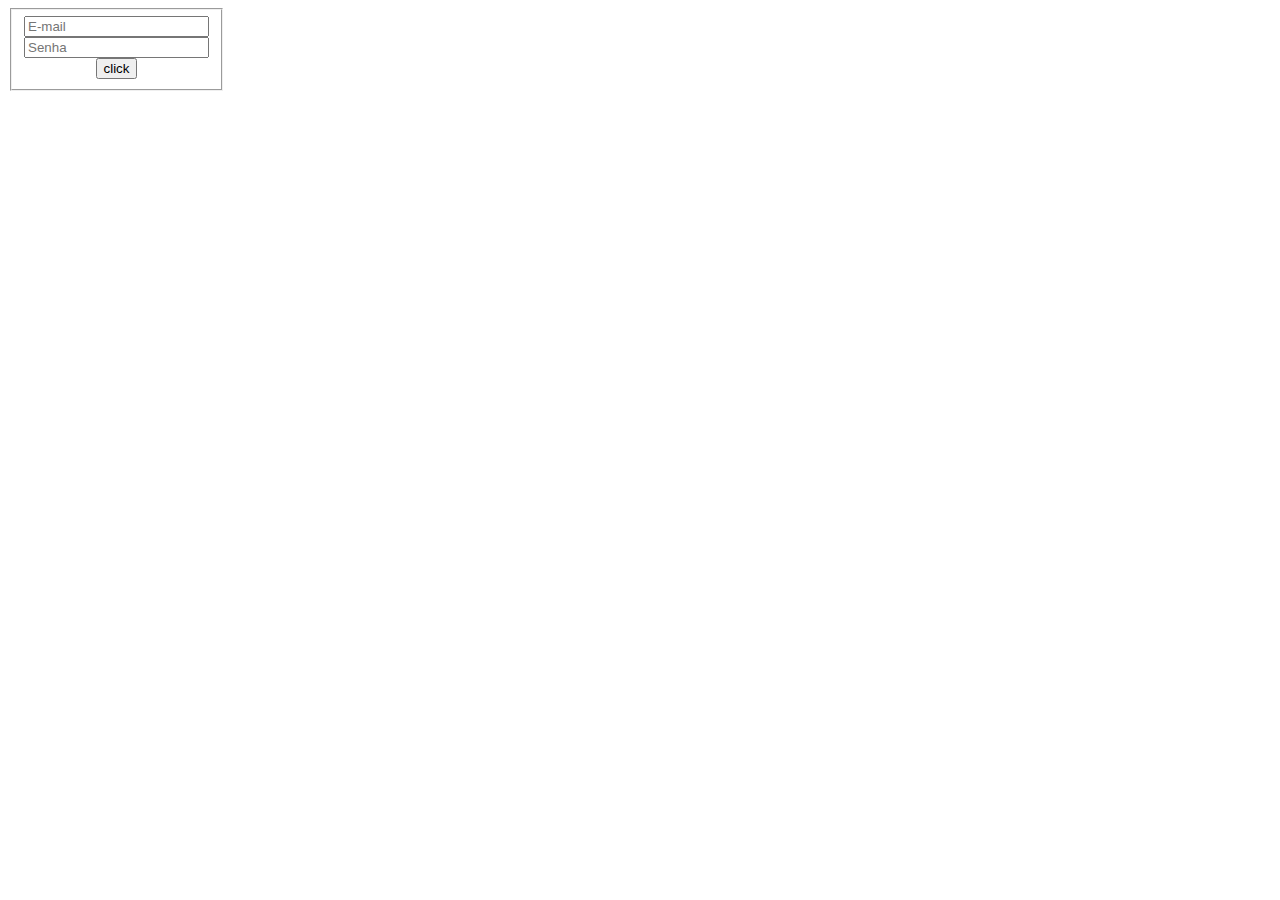
==== index.html @ 93a9d25d "Initial commit" ====
<!DOCTYPE html>
<html lang="pt-br">
<head>
    <meta charset="UTF-8">
    <meta http-equiv="X-UA-Compatible" content="IE=edge">
    <meta name="viewport" content="width=device-width, initial-scale=1.0">
    <title>Formulário</title>
    <link rel="stylesheet" href="style.css">
</head>
<body>
    <div>

    </div>
    <div>
        <form action="">
            <fieldset>
                <div class="login-input">
                    <input type="email" placeholder="E-mail">
                    <input type="password" placeholder="Senha">
                    <a href="pag02.html"><button>click</button></a>
                </div>
            </fieldset>
        </form>
    </div>
</body>
</html>
---- style.css ----
@charset "UTF-8";


body{
    display: flex;
    flex-direction:row;
  
    
}

form {
    align-items: left;
}

.login-input {
    display: flex;
    flex-direction: column;
    flex-wrap: wrap;
    justify-content: space-between;
    align-content: center;
    align-items: center;
   
}
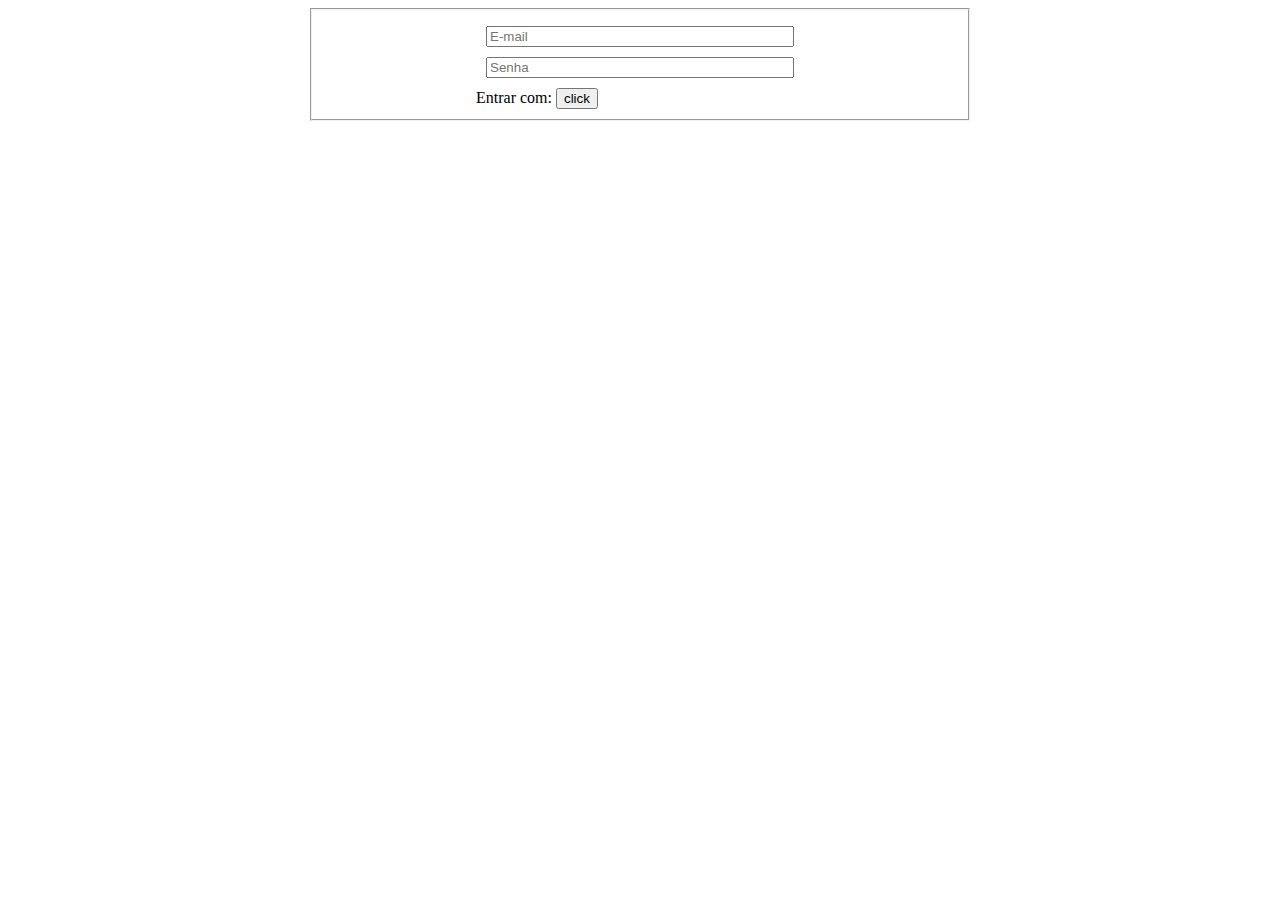
==== commit 725ce751: "Começando um formulário" ====
--- a/index.html
+++ b/index.html
@@ -9,16 +9,16 @@
 </head>
 <body>
     <div>
-
     </div>
     <div>
         <form action="">
-            <fieldset>
-                <div class="login-input">
-                    <input type="email" placeholder="E-mail">
-                    <input type="password" placeholder="Senha">
-                    <a href="pag02.html"><button>click</button></a>
-                </div>
+            <fieldset class="form-login">
+                    <div class="login-input">
+                        <input type="email" placeholder="E-mail">
+                        <input type="password" placeholder="Senha">
+                        <label for="img">Entrar com:</label>
+                        <a href="pag02.html"><button>click</button></a>
+                    </div>
             </fieldset>
         </form>
     </div>
--- a/style.css
+++ b/style.css
@@ -1,24 +1,21 @@
 @charset "UTF-8";
 
-
-body{
+.form-login  {
+    width: 50%;
+    padding: auto;
+    height: auto;
+    margin: auto;
     display: flex;
-    flex-direction:row;
-  
+    justify-content: space-evenly;
     
 }
 
-form {
-    align-items: left;
-}
-
-.login-input {
+.login-input input{
     display: flex;
     flex-direction: column;
     flex-wrap: wrap;
-    justify-content: space-between;
-    align-content: center;
     align-items: center;
-   
+    margin: 10px;
+    width: 300px;
 }
 
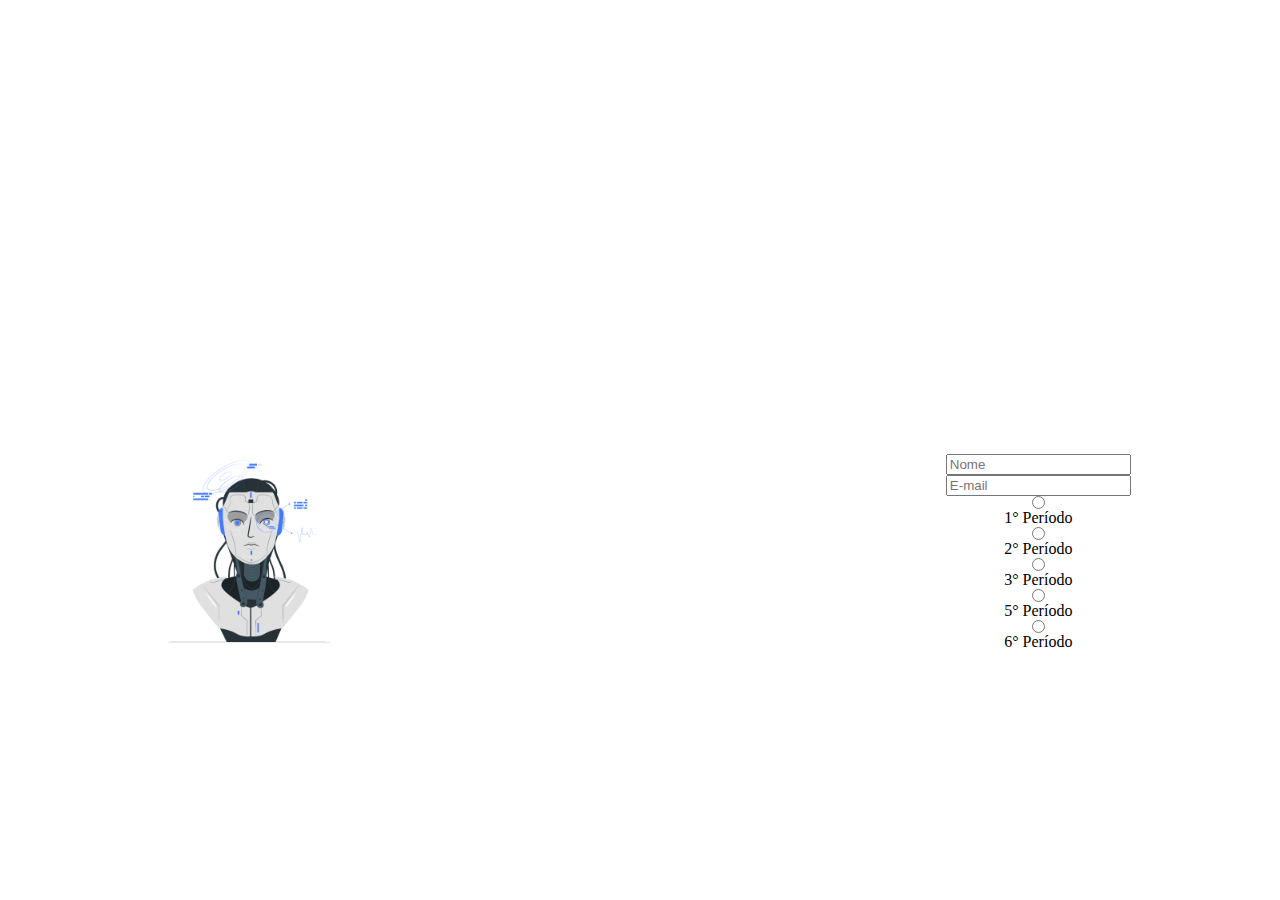
==== commit efd7a5df: "Criando a estrutura usando flexbox" ====
--- a/index.html
+++ b/index.html
@@ -8,19 +8,28 @@
     <link rel="stylesheet" href="style.css">
 </head>
 <body>
-    <div>
-    </div>
-    <div>
-        <form action="">
-            <fieldset class="form-login">
-                    <div class="login-input">
-                        <input type="email" placeholder="E-mail">
-                        <input type="password" placeholder="Senha">
-                        <label for="img">Entrar com:</label>
-                        <a href="pag02.html"><button>click</button></a>
-                    </div>
-            </fieldset>
-        </form>
-    </div>
+    <main>
+        <div class="robot-img">
+            <img src="imagens/Robot face.gif" alt="">
+        </div>
+        <div></div>
+            <form action="">
+                <div class="inputs">
+                    <input type="text" value="" placeholder="Nome">
+                    <input type="email" name="" id="" placeholder="E-mail">
+                    <input type="radio" id="curso" name="curso" value="curso">
+                    <label for="curso">1° Período</label>
+                    <input type="radio" id="curso" name="curso" value="curso">
+                    <label for="curso">2° Período</label>
+                    <input type="radio" id="curso" name="curso" value="curso">
+                    <label for="curso">3° Período</label>
+                    <input type="radio" id="curso" name="curso" value="curso">
+                    <label for="curso">5° Período</label>
+                    <input type="radio" id="curso" name="curso" value="curso">
+                    <label for="curso">6° Período</label>
+                </div>
+            </form>
+        </div>
+    </main>
 </body>
 </html>--- a/style.css
+++ b/style.css
@@ -1,21 +1,31 @@
 @charset "UTF-8";
 
-.form-login  {
-    width: 50%;
-    padding: auto;
-    height: auto;
-    margin: auto;
-    display: flex;
-    justify-content: space-evenly;
-    
+* {
+    margin: 0;
 }
 
-.login-input input{
+main {
+    height: 100%;
     display: flex;
+    flex-direction: row;
+    justify-content: center;
+    justify-content: space-around;
+    align-items: center;
+    margin-top: 50vh
+}
+
+.robot-img > img {
+    width: 200px;
+    height: 200px;
+}
+
+
+
+.inputs {
+    display: flex; 
     flex-direction: column;
     flex-wrap: wrap;
+    justify-content: space-around;
+    align-content: center;
     align-items: center;
-    margin: 10px;
-    width: 300px;
 }
-
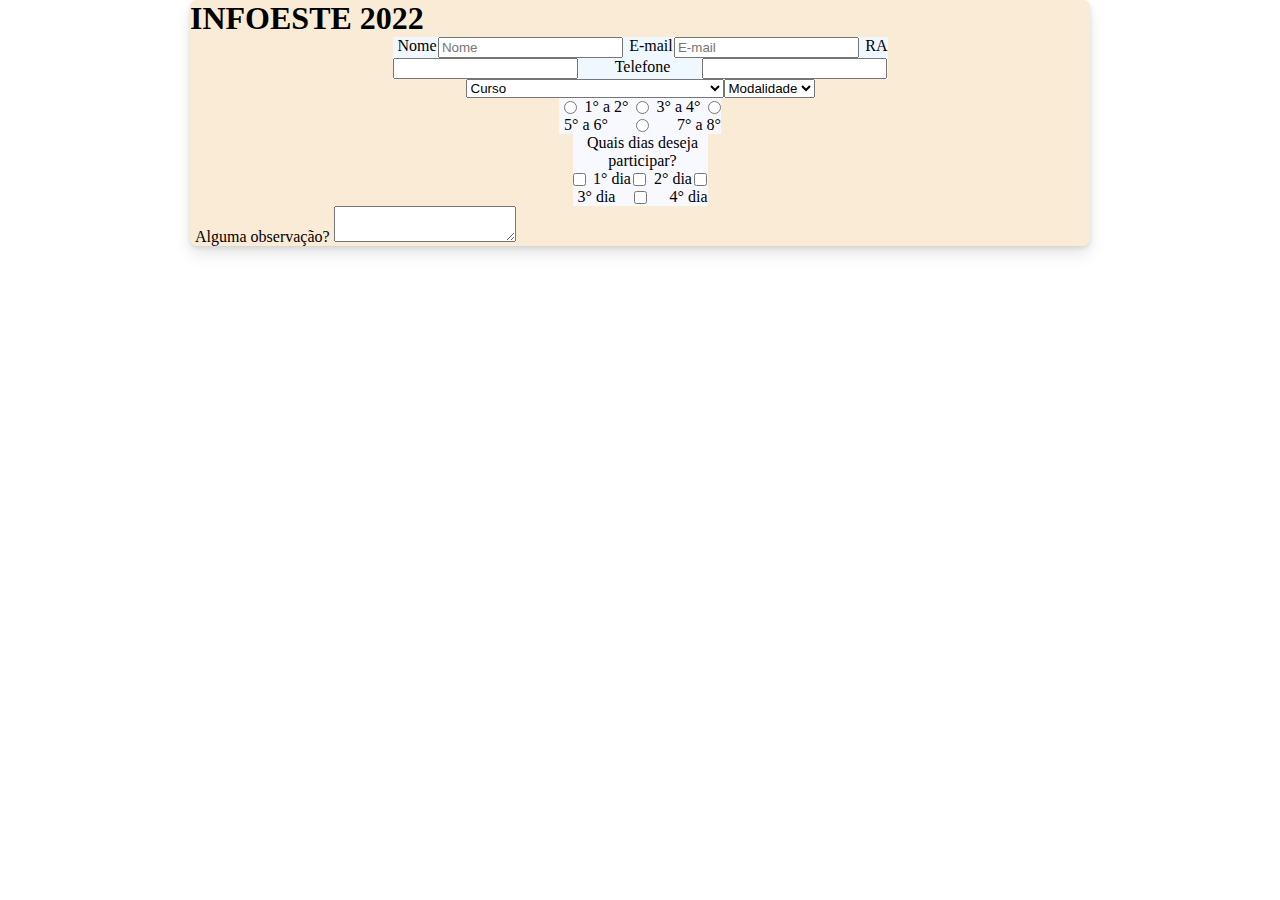
==== commit 2d45c96a: "criando o conteúdo e ajustando com flexbox" ====
--- a/index.html
+++ b/index.html
@@ -8,28 +8,66 @@
     <link rel="stylesheet" href="style.css">
 </head>
 <body>
-    <main>
-        <div class="robot-img">
-            <img src="imagens/Robot face.gif" alt="">
-        </div>
-        <div></div>
-            <form action="">
-                <div class="inputs">
-                    <input type="text" value="" placeholder="Nome">
-                    <input type="email" name="" id="" placeholder="E-mail">
+    <div class="formulario">
+        <form action="">
+            <div class="inputs">
+
+                <h1>INFOESTE 2022</h1>
+                <div class="dados-pessoais">
+                    <label for="">Nome</label>
+                    <input name="nome" type="text" value="" placeholder="Nome">
+                    <label for="email">E-mail</label>
+                    <input type="email" name="email" id="" placeholder="E-mail">
+                    <label for="ra">RA</label>
+                    <input type="text" name="ra" id="">
+                    <label for="telefone">Telefone</label>
+                    <input type="tel">
+                </div>
+
+                <div class="cursos">
+                    <select>
+                        <option selected disabled> Curso</option>
+                        <option> Análise e desenvolvimento de Sistemas</option>
+                        <option> Ciencia da computação</option>
+                        <option> Sistemas de informação</option>
+                    </select>
+                    <select>
+                        <option selected disabled>Modalidade</option>
+                        <option>Presencial</option>
+                        <option>EAD</option>
+                        <option>Flexível</option>
+                    </select>
+                </div>
+
+                <div class="termo">
                     <input type="radio" id="curso" name="curso" value="curso">
-                    <label for="curso">1° Período</label>
+                    <label for="curso">1° a 2° </label>
                     <input type="radio" id="curso" name="curso" value="curso">
-                    <label for="curso">2° Período</label>
+                    <label for="curso">3° a 4°</label>
                     <input type="radio" id="curso" name="curso" value="curso">
-                    <label for="curso">3° Período</label>
+                    <label for="curso">5° a 6° </label>
                     <input type="radio" id="curso" name="curso" value="curso">
-                    <label for="curso">5° Período</label>
-                    <input type="radio" id="curso" name="curso" value="curso">
-                    <label for="curso">6° Período</label>
+                    <label for="curso">7° a 8°</label>
                 </div>
-            </form>
-        </div>
-    </main>
+
+                <div class="dias">
+                <label for="check">Quais dias deseja participar?</label>
+                   <input type="checkbox" name="check">
+                   <label for="check">1° dia</label>
+                   <input type="checkbox" name="check">
+                   <label for="check">2° dia</label>
+                   <input type="checkbox" name="check">
+                   <label for="check">3° dia</label>
+                   <input type="checkbox" name="check">
+                   <label for="check">4° dia</label>
+                </div>
+
+                <div class="area-texto">
+                    <label for="txt">Alguma observação?</label>
+                    <textarea name='txt'></textarea>
+                </div>
+            </div>
+        </form>
+    </div>
 </body>
 </html>--- a/style.css
+++ b/style.css
@@ -4,28 +4,57 @@
     margin: 0;
 }
 
-main {
-    height: 100%;
+
+.formulario {
+    background-color: white;
+    border-radius: 7px;
+    box-shadow: rgba(0, 0, 0, 0.1) 0px 2px 4px 0px, rgba(0, 0, 0, 0.1) 0px 8px 16px 0px;
+    background-color: antiquewhite;
+    margin: 0 auto;  
+    width: 100vh; 
+}
+.dados-pessoais {
     display: flex;
     flex-direction: row;
-    justify-content: center;
-    justify-content: space-around;
-    align-items: center;
-    margin-top: 50vh
+    flex-wrap: wrap;
+    justify-content: space-between; 
+    background-color: aliceblue;
+    width:55%;
+    margin: 0 auto;
+    
 }
 
-.robot-img > img {
-    width: 200px;
-    height: 200px;
+.termo {
+    display: flex;
+    flex-direction: row;
+    align-items: center;
+    flex-wrap: wrap;  
+    justify-content: space-between;
+    width: 18%;
+    margin: 0 auto;
+    background-color: ghostwhite;
+   
 }
 
+.termo input, label {
+   margin-left: 5px;
+}
 
+.cursos {
+    display: flex;
+    justify-content: center;
+}
 
-.inputs {
-    display: flex; 
-    flex-direction: column;
-    flex-wrap: wrap;
-    justify-content: space-around;
-    align-content: center;
+.dias {
+    display: flex;
+    flex-direction: row;
     align-items: center;
+    flex-wrap: wrap;  
+    justify-content: space-between;
+    width: 15%;
+    margin: 0 auto;
+    background-color: ghostwhite;
+    text-align: center;
+   
 }
+
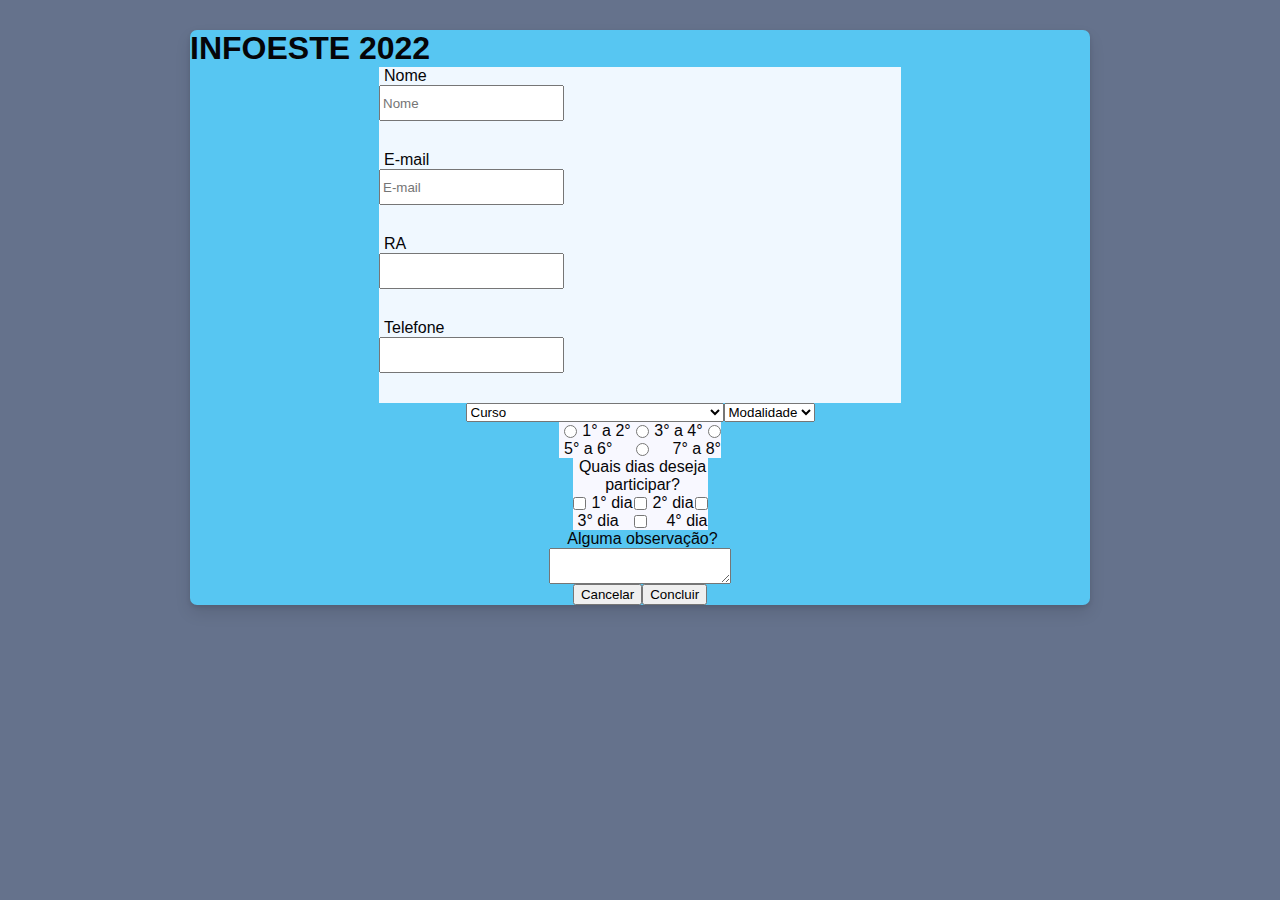
==== commit 207fb8ce: "ajustando items no CSS" ====
--- a/index.html
+++ b/index.html
@@ -11,12 +11,11 @@
     <div class="formulario">
         <form action="">
             <div class="inputs">
-
                 <h1>INFOESTE 2022</h1>
                 <div class="dados-pessoais">
-                    <label for="">Nome</label>
+                    <label for="none">Nome</label>
                     <input name="nome" type="text" value="" placeholder="Nome">
-                    <label for="email">E-mail</label>
+                    <label for="email">E-mail</label> 
                     <input type="email" name="email" id="" placeholder="E-mail">
                     <label for="ra">RA</label>
                     <input type="text" name="ra" id="">
@@ -28,8 +27,13 @@
                     <select>
                         <option selected disabled> Curso</option>
                         <option> Análise e desenvolvimento de Sistemas</option>
-                        <option> Ciencia da computação</option>
-                        <option> Sistemas de informação</option>
+                        <option>Ciência da computação</option>
+                        <option>Ciência de dados</option>
+                        <option>Gestão da Tecnologia da Informação</option>
+                        <option>Jogos Digitais</option>
+                        <option>Redes de Computadores</option>
+                        <option> Sistemas de Informação</option>
+                        <option>Sistemas para Internet</option>
                     </select>
                     <select>
                         <option selected disabled>Modalidade</option>
@@ -66,6 +70,10 @@
                     <label for="txt">Alguma observação?</label>
                     <textarea name='txt'></textarea>
                 </div>
+                <div class="botoes">
+                    <button>Cancelar</button>
+                    <button>Concluir</button>
+                </div>
             </div>
         </form>
     </div>
--- a/style.css
+++ b/style.css
@@ -2,26 +2,48 @@
 
 * {
     margin: 0;
+
 }
 
+:root {
+    --cor1: #F2F2F2;
+    --cor2: #57C6F2;
+    --cor3: #52B5F2;
+    --cor4: #65728C;
+    --cor5: #050508;
+}
+
+body {
+    background-color: var(--cor4);
+    font-family: sans-serif;
+    color: var(--cor5);
+}
 
 .formulario {
     background-color: white;
     border-radius: 7px;
     box-shadow: rgba(0, 0, 0, 0.1) 0px 2px 4px 0px, rgba(0, 0, 0, 0.1) 0px 8px 16px 0px;
-    background-color: antiquewhite;
+    background-color: var(--cor2);
     margin: 0 auto;  
+    margin-top: 30px;
     width: 100vh; 
 }
+
 .dados-pessoais {
-    display: flex;
-    flex-direction: row;
-    flex-wrap: wrap;
-    justify-content: space-between; 
     background-color: aliceblue;
-    width:55%;
-    margin: 0 auto;
-    
+    width:58%;
+    margin: 0 auto; 
+}
+
+.dados-pessoais > input {
+    display: inline;
+    width: 40;
+    height: 30px;
+    margin-bottom: 30px;
+}
+
+.dados-pessoais > label {
+    display: block;
 }
 
 .termo {
@@ -31,9 +53,8 @@
     flex-wrap: wrap;  
     justify-content: space-between;
     width: 18%;
-    margin: 0 auto;
+    margin: auto;
     background-color: ghostwhite;
-   
 }
 
 .termo input, label {
@@ -54,7 +75,18 @@
     width: 15%;
     margin: 0 auto;
     background-color: ghostwhite;
-    text-align: center;
-   
+    text-align: center; 
 }
 
+.area-texto {
+    display: flex;
+    align-items: center;
+    flex-direction: column;
+    
+}
+
+.botoes{
+    display: flex;
+    flex-direction: row;
+    justify-content: center;
+}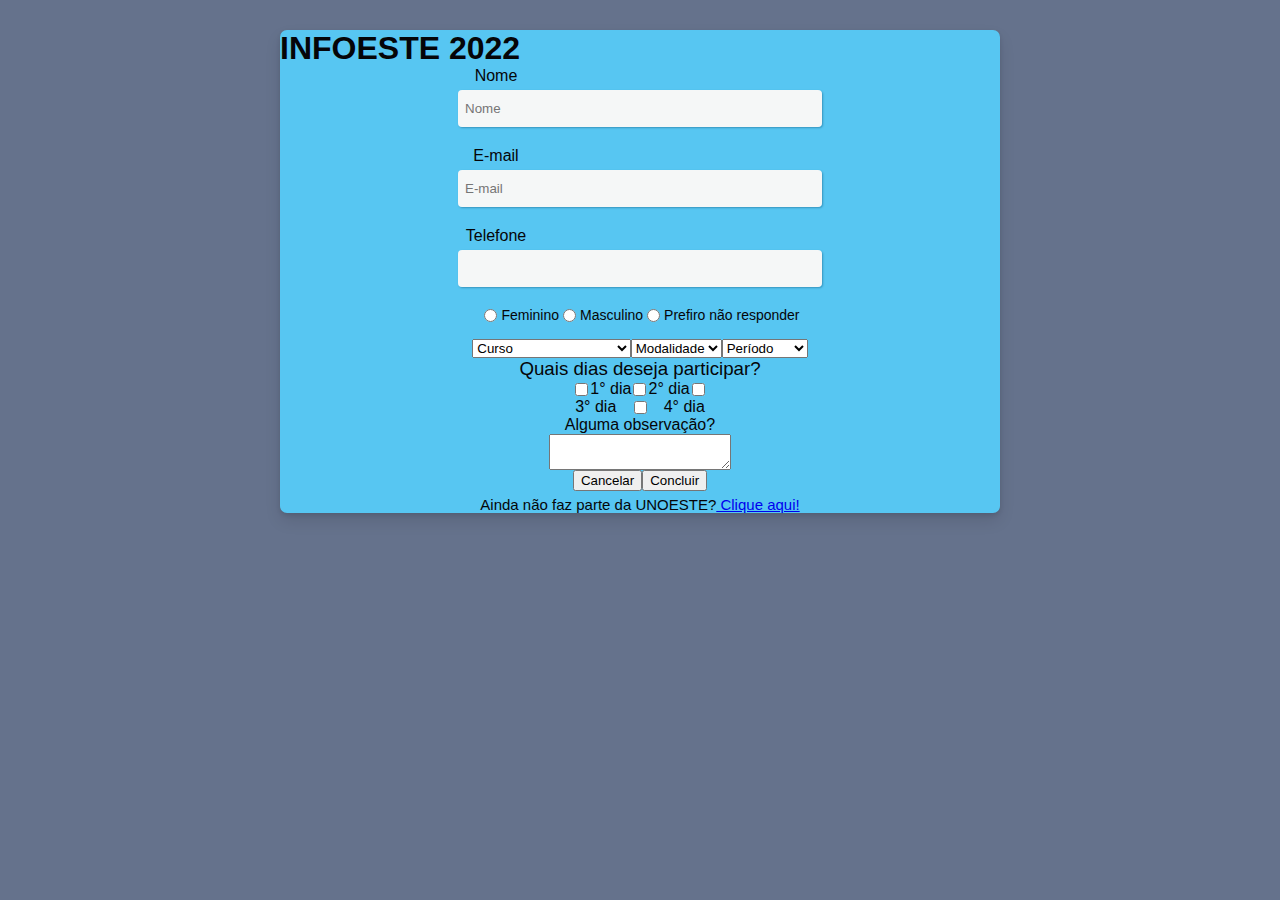
==== commit 6090de6e: "preparando a parte visual" ====
--- a/index.html
+++ b/index.html
@@ -17,14 +17,21 @@
                     <input name="nome" type="text" value="" placeholder="Nome">
                     <label for="email">E-mail</label> 
                     <input type="email" name="email" id="" placeholder="E-mail">
-                    <label for="ra">RA</label>
-                    <input type="text" name="ra" id="">
                     <label for="telefone">Telefone</label>
                     <input type="tel">
                 </div>
 
+                <div class="radio">
+                    <input type="radio" id="curso" name="curso" value="curso">
+                    <label for="curso">Feminino</label>
+                    <input type="radio" id="curso" name="curso" value="curso">
+                    <label for="curso">Masculino</label>
+                    <input type="radio" id="curso" name="curso" value="curso">
+                    <label for="curso">Prefiro não responder</label>
+                </div>
+
                 <div class="cursos">
-                    <select>
+                    <select id="curso">
                         <option selected disabled> Curso</option>
                         <option> Análise e desenvolvimento de Sistemas</option>
                         <option>Ciência da computação</option>
@@ -32,50 +39,56 @@
                         <option>Gestão da Tecnologia da Informação</option>
                         <option>Jogos Digitais</option>
                         <option>Redes de Computadores</option>
-                        <option> Sistemas de Informação</option>
+                        <option>Sistemas de Informação</option>
                         <option>Sistemas para Internet</option>
                     </select>
-                    <select>
+                    <select id="modalidade">
                         <option selected disabled>Modalidade</option>
                         <option>Presencial</option>
                         <option>EAD</option>
                         <option>Flexível</option>
                     </select>
+                    <select id="periodo">
+                        <option selected disabled>Período</option>
+                        <option>1° Período</option>
+                        <option>2° Período</option>
+                        <option>3° Período</option>
+                        <option>4° Período</option>
+                        <option>5° Período</option>
+                        <option>6° Período</option>
+                        <option>7° Período</option>
+                        <option>8° Período</option>                    
+                    </select>
                 </div>
 
-                <div class="termo">
-                    <input type="radio" id="curso" name="curso" value="curso">
-                    <label for="curso">1° a 2° </label>
-                    <input type="radio" id="curso" name="curso" value="curso">
-                    <label for="curso">3° a 4°</label>
-                    <input type="radio" id="curso" name="curso" value="curso">
-                    <label for="curso">5° a 6° </label>
-                    <input type="radio" id="curso" name="curso" value="curso">
-                    <label for="curso">7° a 8°</label>
-                </div>
+                
 
+                <h3 id="label-dia" for="check">Quais dias deseja participar?</h3>
                 <div class="dias">
-                <label for="check">Quais dias deseja participar?</label>
-                   <input type="checkbox" name="check">
-                   <label for="check">1° dia</label>
-                   <input type="checkbox" name="check">
-                   <label for="check">2° dia</label>
-                   <input type="checkbox" name="check">
-                   <label for="check">3° dia</label>
-                   <input type="checkbox" name="check">
-                   <label for="check">4° dia</label>
+                    <input type="checkbox" name="check">
+                    <label for="check">1° dia</label>
+                    <input type="checkbox" name="check">
+                    <label for="check">2° dia</label>
+                    <input type="checkbox" name="check">
+                    <label for="check">3° dia</label>
+                    <input type="checkbox" name="check">
+                    <label for="check">4° dia</label>
                 </div>
 
                 <div class="area-texto">
                     <label for="txt">Alguma observação?</label>
                     <textarea name='txt'></textarea>
                 </div>
+                
                 <div class="botoes">
                     <button>Cancelar</button>
                     <button>Concluir</button>
                 </div>
             </div>
         </form>
+        <div class="link-pag-unoeste">
+            <p> Ainda não faz parte da UNOESTE?<a href="https://www.unoeste.br/presidenteprudente" target="_blank"> Clique aqui!</a></p>
+        </div>
     </div>
 </body>
 </html>--- a/style.css
+++ b/style.css
@@ -26,24 +26,38 @@
     background-color: var(--cor2);
     margin: 0 auto;  
     margin-top: 30px;
-    width: 100vh; 
+    width: 80vh; 
 }
 
 .dados-pessoais {
-    background-color: aliceblue;
-    width:58%;
-    margin: 0 auto; 
+    display: flex;
+    flex-direction: column;
+    align-items: center;
 }
 
 .dados-pessoais > input {
-    display: inline;
-    width: 40;
-    height: 30px;
-    margin-bottom: 30px;
+    width: 50%;
+    height: 35px;
+    margin-bottom: 20px;
+    border: none;
+    border-radius: 4px;
+    box-shadow: 1px 1px 2px #115e8478;
+    text-indent: 5px;
+    background-color: #f7f7f7fc;
+}
+
+.dados-pessoais > input:focus {
+    outline-color: #65728C;
+}
+
+.dados-pessoais > input:hover {
+    box-shadow: 1px 3px 3px #115e8478;
 }
 
 .dados-pessoais > label {
-    display: block;
+    justify-content: flex-start;
+    margin-left: -40%;
+    margin-bottom: 5px;
 }
 
 .termo {
@@ -54,16 +68,40 @@
     justify-content: space-between;
     width: 18%;
     margin: auto;
-    background-color: ghostwhite;
 }
 
-.termo input, label {
-   margin-left: 5px;
+.termo > select:focus {
+    background-color: #52B5F2;
 }
+
+.radio {
+    display:flex ; 
+    flex-direction: row;
+    justify-content: center;
+    margin-bottom: 15px;
+    font-size: 14px;
+}
+
+.radio > input {
+    margin: 2px 4px;
+}
+
 
 .cursos {
     display: flex;
+    flex-direction: row;
     justify-content: center;
+    
+}
+
+.cursos #curso {
+    width: 22%;
+}
+
+.link-pag-unoeste > p {
+    font-size: 15px;
+    margin: 5px;
+    text-align: center;
 }
 
 .dias {
@@ -72,10 +110,14 @@
     align-items: center;
     flex-wrap: wrap;  
     justify-content: space-between;
-    width: 15%;
+    width: 18%;
     margin: 0 auto;
-    background-color: ghostwhite;
     text-align: center; 
+}
+
+#label-dia {
+    font-weight: 100;
+    text-align: center;
 }
 
 .area-texto {
@@ -85,7 +127,7 @@
     
 }
 
-.botoes{
+.botoes {
     display: flex;
     flex-direction: row;
     justify-content: center;
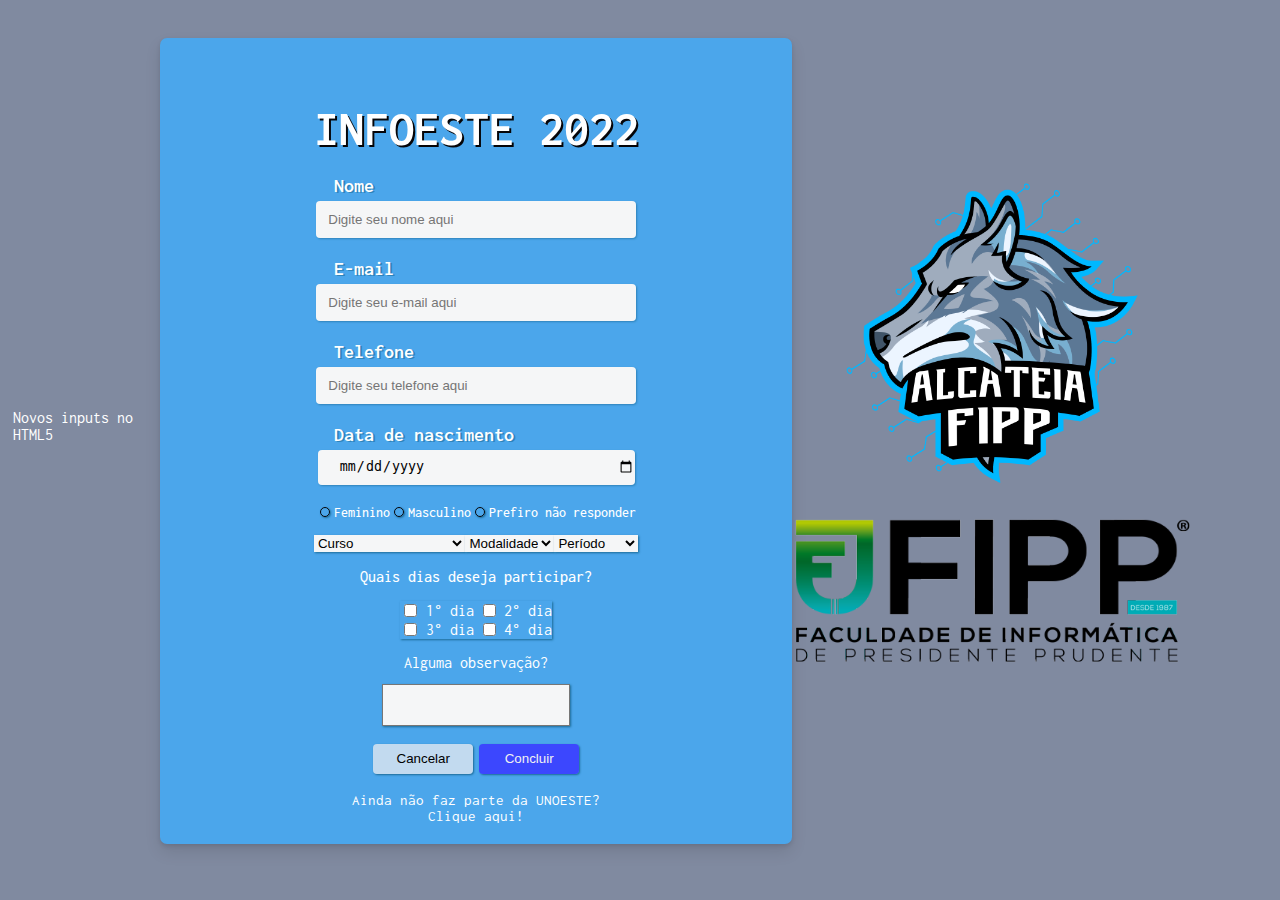
==== commit d66d9e7c: "projeto concluído" ====
--- a/index.html
+++ b/index.html
@@ -5,90 +5,105 @@
     <meta http-equiv="X-UA-Compatible" content="IE=edge">
     <meta name="viewport" content="width=device-width, initial-scale=1.0">
     <title>Formulário</title>
-    <link rel="stylesheet" href="style.css">
+    <link rel="stylesheet" href="style.css"> 
+    <link rel="shortcut icon" href="imagens/7f52f32af11dfa4e2f01d6d4c79de7788bb7daba1c567a0171cc502cdd1ac39b.png" type="image/x-icon">
 </head>
+    <script>
+        function salvar() {
+            alert("Inscrição realizada com sucesso!"); 
+        }
+    </script>
 <body>
+    <a id="link-pag-input" href="https://www.devmedia.com.br/novos-tipos-de-input-da-html-5/27109">Novos inputs no HTML5</a>
     <div class="formulario">
-        <form action="">
+        <form>
             <div class="inputs">
                 <h1>INFOESTE 2022</h1>
-                <div class="dados-pessoais">
-                    <label for="none">Nome</label>
-                    <input name="nome" type="text" value="" placeholder="Nome">
-                    <label for="email">E-mail</label> 
-                    <input type="email" name="email" id="" placeholder="E-mail">
-                    <label for="telefone">Telefone</label>
-                    <input type="tel">
-                </div>
+                    <div class="dados-pessoais">
+                        <label for="none">Nome</label>
+                            <input name="nome" type="text" value="" placeholder="Digite seu nome aqui">
+                        <label for="email">E-mail</label> 
+                            <input type="email" name="email" id="" placeholder="Digite seu e-mail aqui">
+                        <label for="telefone">Telefone</label>
+                            <input type="text" id="telefone" placeholder="Digite seu telefone aqui">
+                        <label id="data-nascimento" for="data">Data de nascimento</label>
+                            <input class="data"type="date">
+                    </div>
 
-                <div class="radio">
-                    <input type="radio" id="curso" name="curso" value="curso">
-                    <label for="curso">Feminino</label>
-                    <input type="radio" id="curso" name="curso" value="curso">
-                    <label for="curso">Masculino</label>
-                    <input type="radio" id="curso" name="curso" value="curso">
-                    <label for="curso">Prefiro não responder</label>
-                </div>
+                    <div class="radio">
+                            <input type="radio" id="curso" name="curso" value="curso">
+                        <label for="curso">Feminino</label>
+                            <input type="radio" id="curso" name="curso" value="curso">
+                        <label for="curso">Masculino</label>
+                            <input type="radio" id="curso" name="curso" value="curso">
+                        <label for="curso">Prefiro não responder</label>
+                    </div>
 
-                <div class="cursos">
-                    <select id="curso">
-                        <option selected disabled> Curso</option>
-                        <option> Análise e desenvolvimento de Sistemas</option>
-                        <option>Ciência da computação</option>
-                        <option>Ciência de dados</option>
-                        <option>Gestão da Tecnologia da Informação</option>
-                        <option>Jogos Digitais</option>
-                        <option>Redes de Computadores</option>
-                        <option>Sistemas de Informação</option>
-                        <option>Sistemas para Internet</option>
-                    </select>
-                    <select id="modalidade">
-                        <option selected disabled>Modalidade</option>
-                        <option>Presencial</option>
-                        <option>EAD</option>
-                        <option>Flexível</option>
-                    </select>
-                    <select id="periodo">
-                        <option selected disabled>Período</option>
-                        <option>1° Período</option>
-                        <option>2° Período</option>
-                        <option>3° Período</option>
-                        <option>4° Período</option>
-                        <option>5° Período</option>
-                        <option>6° Período</option>
-                        <option>7° Período</option>
-                        <option>8° Período</option>                    
-                    </select>
-                </div>
+                    <div class="cursos">
+                        <select id="curso">
+                            <option selected disabled> Curso</option>
+                            <option> Análise e desenvolvimento de Sistemas</option>
+                            <option>Ciência da computação</option>
+                            <option>Ciência de dados</option>
+                            <option>Gestão da Tecnologia da Informação</option>
+                            <option>Jogos Digitais</option>
+                            <option>Redes de Computadores</option>
+                            <option>Sistemas de Informação</option>
+                            <option>Sistemas para Internet</option>
+                        </select>
+                        <select id="modalidade">
+                            <option selected disabled>Modalidade</option>
+                            <option>Presencial</option>
+                            <option>EAD</option>
+                            <option>Flexível</option>
+                        </select>
+                        <select id="periodo">
+                            <option selected disabled>Período</option>
+                            <option>1° Período</option>
+                            <option>2° Período</option>
+                            <option>3° Período</option>
+                            <option>4° Período</option>
+                            <option>5° Período</option>
+                            <option>6° Período</option>
+                            <option>7° Período</option>
+                            <option>8° Período</option>                    
+                        </select>
+                    </div>
 
-                
+                        <h3 id="label-dia" for="check">Quais dias deseja participar?</h3>
+                    <div class="dias">
+                            <input type="checkbox" name="check">
+                        <label for="check">1° dia</label>
+                            <input type="checkbox" name="check">
+                        <label for="check">2° dia</label>
+                            <input type="checkbox" name="check">
+                        <label for="check">3° dia</label>
+                            <input type="checkbox" name="check">
+                        <label for="check">4° dia</label>
+                    </div>
 
-                <h3 id="label-dia" for="check">Quais dias deseja participar?</h3>
-                <div class="dias">
-                    <input type="checkbox" name="check">
-                    <label for="check">1° dia</label>
-                    <input type="checkbox" name="check">
-                    <label for="check">2° dia</label>
-                    <input type="checkbox" name="check">
-                    <label for="check">3° dia</label>
-                    <input type="checkbox" name="check">
-                    <label for="check">4° dia</label>
-                </div>
-
-                <div class="area-texto">
-                    <label for="txt">Alguma observação?</label>
-                    <textarea name='txt'></textarea>
-                </div>
-                
-                <div class="botoes">
-                    <button>Cancelar</button>
-                    <button>Concluir</button>
-                </div>
+                    <div class="area-texto">
+                        <label for="txt">Alguma observação?</label>
+                        <textarea name='txt'></textarea>
+                    </div>
+                    
+                    <div class="botoes">
+                        <button id="button1" type="reset">Cancelar</button>
+                        <button onclick="salvar()" id="button2" type="submit">Concluir</button>
+                    </div>
+            </div>
+            <div class="link-pag-unoeste">
+                <p> Ainda não faz parte da UNOESTE? <br> <a href="https://www.unoeste.br/presidenteprudente" target="_blank"> Clique aqui!</a></p>
             </div>
         </form>
-        <div class="link-pag-unoeste">
-            <p> Ainda não faz parte da UNOESTE?<a href="https://www.unoeste.br/presidenteprudente" target="_blank"> Clique aqui!</a></p>
-        </div>
+    </div>
+    <div class="logo-fipp">
+    <div class="logo-1">
+        <img  id="logo-atletica"src="imagens/7f52f32af11dfa4e2f01d6d4c79de7788bb7daba1c567a0171cc502cdd1ac39b.png" alt="Logo-FIPP">
+    </div>
+    <div class="logo-2">
+        <img id="logo-fipp-unoeste" src="imagens/logo-fipp-512x200.png">
+    </div>       
     </div>
 </body>
 </html>--- a/style.css
+++ b/style.css
@@ -1,32 +1,58 @@
 @charset "UTF-8";
+
+@import url('https://fonts.googleapis.com/css2?family=Inconsolata:wght@200;300;400;500;600;700;800;900&display=swap');;
 
 * {
     margin: 0;
-
 }
 
 :root {
     --cor1: #F2F2F2;
-    --cor2: #57C6F2;
+    --cor2: #4ba6eb;
     --cor3: #52B5F2;
-    --cor4: #65728C;
+    --cor4: #65728cd3;
     --cor5: #050508;
 }
 
 body {
     background-color: var(--cor4);
-    font-family: sans-serif;
-    color: var(--cor5);
+    font-family: 'Inconsolata', monospace;
+    color: white;
+    display: flex;
+    flex-flow: nowrap row;
+    justify-content: space-around;
+    align-items: center;
+}
+
+#link-pag-input {
+    margin-left: 5px;
+    text-decoration: none;
+    color: white;
+    
+}
+
+#link-pag-input:hover {
+    text-decoration: underline;
+    color: rgb(41, 58, 249);
+
+}
+
+h1 {
+    font-size: 50px;
+    text-shadow: 2px 2px var(--cor5); 
+    text-align: center;
+    margin-bottom: 20px;
 }
 
 .formulario {
+    width: 80vh;
     background-color: white;
     border-radius: 7px;
     box-shadow: rgba(0, 0, 0, 0.1) 0px 2px 4px 0px, rgba(0, 0, 0, 0.1) 0px 8px 16px 0px;
     background-color: var(--cor2);
     margin: 0 auto;  
-    margin-top: 30px;
-    width: 80vh; 
+    margin-top: 30px; 
+    padding: 30px 0px 5px 0px;
 }
 
 .dados-pessoais {
@@ -42,7 +68,7 @@
     border: none;
     border-radius: 4px;
     box-shadow: 1px 1px 2px #115e8478;
-    text-indent: 5px;
+    text-indent: 10px;
     background-color: #f7f7f7fc;
 }
 
@@ -51,84 +77,183 @@
 }
 
 .dados-pessoais > input:hover {
-    box-shadow: 1px 3px 3px #115e8478;
+    box-shadow: 1px 3px 3px #115e84d0;
+    transition: all 200ms ease-in-out;
 }
 
 .dados-pessoais > label {
-    justify-content: flex-start;
-    margin-left: -40%;
+    text-shadow: 2px 1px #115e8478 ;
+    font-weight: 600;
+    font-size: 20px;
     margin-bottom: 5px;
-}
-
-.termo {
-    display: flex;
-    flex-direction: row;
-    align-items: center;
-    flex-wrap: wrap;  
-    justify-content: space-between;
-    width: 18%;
-    margin: auto;
-}
-
-.termo > select:focus {
-    background-color: #52B5F2;
+    margin-left: -15%;
+    width: 30%;
 }
 
 .radio {
     display:flex ; 
     flex-direction: row;
     justify-content: center;
+    align-items: center;
     margin-bottom: 15px;
     font-size: 14px;
+    font-weight: 500;
 }
 
 .radio > input {
     margin: 2px 4px;
-}
-
+    cursor: pointer;
+    appearance: none;
+    width: 10px;
+    height: 10px;
+    border-radius: 100%;
+    box-shadow: 1px 1px 2px #115e84d0;
+    border: 1px solid #050508;
+    display: flex;
+    justify-content: center;
+    align-items: center;
+}
+
+.radio > input::before {
+    content: '';
+    position: absolute;
+    width: 5px;
+    height: 5px;
+    background:#050508;
+    border-radius: 100%;
+    opacity: 0;
+    transition: all 300ms ease-in-out;
+}
+
+.radio > input:checked:before {
+    opacity: 1;
+} 
 
 .cursos {
     display: flex;
     flex-direction: row;
     justify-content: center;
-    
+    border: none;
+    margin-bottom: 15px;    
+}
+
+.cursos > select {
+    cursor: pointer;
+    outline-color: none;
+    border: none;   
+    background-color: #f7f7f7fc;
+    box-shadow: 1px 1px 2px #115e84d0;
+}
+
+.cursos > option:active {
+    background-color: #52B5F2;
 }
 
 .cursos #curso {
-    width: 22%;
+    width: 24%;
+}
+
+#label-dia {
+    font-weight: 500;
+    text-align: center;
+    font-size: 16px;
+}
+
+.dias {
+    display: flex;
+    flex-flow: wrap row;
+    align-items: center;  
+    justify-content: space-between;
+    width: 24%;
+    margin: 0 auto;
+    margin-top: 15px;
+    margin-bottom: 15px;
+    text-align: center; 
+    box-shadow: 1px 1px 2px #115e84d0;
+}
+
+.area-texto {
+    display: flex;
+    align-items: center;
+    flex-direction: column;   
+}
+
+.area-texto > textarea {
+    resize: none;
+    text-indent: 15px;
+    padding: 5px;
+    margin: 13px 0px 15px 0px;
+    background-color: #f7f7f7fc;
+    box-shadow: 1px 1px 2px #115e84d0;
+}
+
+.botoes {
+    display: flex;
+    flex-direction: row;
+    justify-content: center;
+}
+
+.botoes > button {
+    margin: 3px;
+    width: 100px;
+    height: 30px;
+    border-radius: 4px;
+    cursor: pointer;
+    box-shadow: 1px 1px 2px #115e84d0;
+    transition: all 200ms ease-in-out;
+}
+
+#button1 {
+    border: none;
+    background-color: rgba(246, 240, 240, 0.696);
+}
+
+#button1:hover {
+    background-color: rgba(246, 240, 240, 0.988);
+} 
+
+#button2 {
+    border: none;
+    background-color: #3b42fff1;
+    color: #F2F2F2;
+}
+
+#button2:hover {
+    background-color: #1e25fdfb;
 }
 
 .link-pag-unoeste > p {
     font-size: 15px;
-    margin: 5px;
+    margin: 15px;
     text-align: center;
-}
-
-.dias {
-    display: flex;
-    flex-direction: row;
-    align-items: center;
-    flex-wrap: wrap;  
-    justify-content: space-between;
-    width: 18%;
-    margin: 0 auto;
-    text-align: center; 
-}
-
-#label-dia {
-    font-weight: 100;
-    text-align: center;
-}
-
-.area-texto {
-    display: flex;
-    align-items: center;
-    flex-direction: column;
-    
-}
-
-.botoes {
-    display: flex;
-    flex-direction: row;
-    justify-content: center;
+    color: white;
+}
+
+.link-pag-unoeste a {
+    text-decoration: none;
+    color: white;
+
+}
+
+.link-pag-unoeste a:hover {
+    color: rgb(41, 58, 249);
+    text-decoration: underline;
+}
+
+.logo-fipp {  
+    margin-right: 80px;
+    display:flex; 
+    flex-flow: wrap column;
+    align-items: center;
+}
+
+.logo-1 > img {
+   width: 300px;
+   height: 300px;
+   margin-bottom: 30px;
+}
+
+.logo-2 > img {
+    width: 400px;
+    height: 150px;
 }